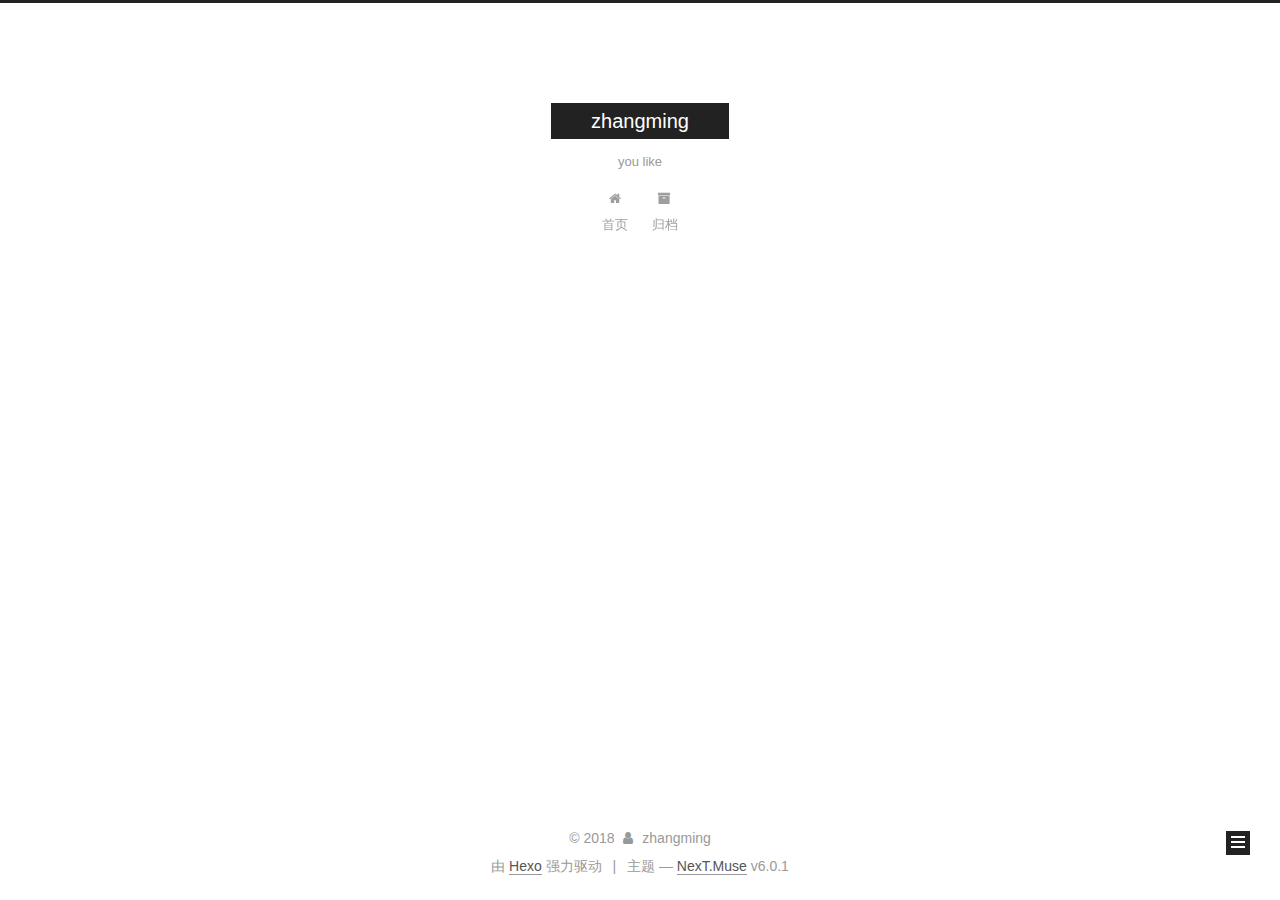
==== archives/index.html @ b5e53d8b "Site updated: 2018-01-23 21:15:04" ====
<!DOCTYPE html>



  


<html class="theme-next muse use-motion" lang="zh-Hans">
<head>
  <meta charset="UTF-8"/>
<meta http-equiv="X-UA-Compatible" content="IE=edge" />
<meta name="viewport" content="width=device-width, initial-scale=1, maximum-scale=1"/>
<meta name="theme-color" content="#222">












<meta http-equiv="Cache-Control" content="no-transform" />
<meta http-equiv="Cache-Control" content="no-siteapp" />






















<link href="/lib/font-awesome/css/font-awesome.min.css?v=4.6.2" rel="stylesheet" type="text/css" />

<link href="/css/main.css?v=6.0.1" rel="stylesheet" type="text/css" />


  <link rel="apple-touch-icon" sizes="180x180" href="/images/apple-touch-icon-next.png?v=6.0.1">


  <link rel="icon" type="image/png" sizes="32x32" href="/images/favicon-32x32-next.png?v=6.0.1">


  <link rel="icon" type="image/png" sizes="16x16" href="/images/favicon-16x16-next.png?v=6.0.1">


  <link rel="mask-icon" href="/images/logo.svg?v=6.0.1" color="#222">









<script type="text/javascript" id="hexo.configurations">
  var NexT = window.NexT || {};
  var CONFIG = {
    root: '/',
    scheme: 'Muse',
    version: '6.0.1',
    sidebar: {"position":"left","display":"post","offset":12,"b2t":false,"scrollpercent":false,"onmobile":false},
    fancybox: false,
    fastclick: false,
    lazyload: false,
    tabs: true,
    motion: {"enable":true,"async":false,"transition":{"post_block":"fadeIn","post_header":"slideDownIn","post_body":"slideDownIn","coll_header":"slideLeftIn","sidebar":"slideUpIn"}},
    algolia: {
      applicationID: '',
      apiKey: '',
      indexName: '',
      hits: {"per_page":10},
      labels: {"input_placeholder":"Search for Posts","hits_empty":"We didn't find any results for the search: ${query}","hits_stats":"${hits} results found in ${time} ms"}
    }
  };
</script>


  




  
  <meta name="keywords" content="Hexo, NexT" />


<meta name="description" content="zhangming&apos;s website powerd by hexo">
<meta property="og:type" content="website">
<meta property="og:title" content="zhangming">
<meta property="og:url" content="http://www.zmhappy.cn/archives/index.html">
<meta property="og:site_name" content="zhangming">
<meta property="og:description" content="zhangming&apos;s website powerd by hexo">
<meta property="og:locale" content="zh-Hans">
<meta name="twitter:card" content="summary">
<meta name="twitter:title" content="zhangming">
<meta name="twitter:description" content="zhangming&apos;s website powerd by hexo">






  <link rel="canonical" href="http://www.zmhappy.cn/archives/"/>


  <title>归档 | zhangming</title>
  









  <noscript>
  <style type="text/css">
    .use-motion .motion-element,
    .use-motion .brand,
    .use-motion .menu-item,
    .sidebar-inner,
    .use-motion .post-block,
    .use-motion .pagination,
    .use-motion .comments,
    .use-motion .post-header,
    .use-motion .post-body,
    .use-motion .collection-title { opacity: initial; }

    .use-motion .logo,
    .use-motion .site-title,
    .use-motion .site-subtitle {
      opacity: initial;
      top: initial;
    }

    .use-motion {
      .logo-line-before i { left: initial; }
      .logo-line-after i { right: initial; }
    }
  </style>
</noscript>

</head>

<body itemscope itemtype="http://schema.org/WebPage" lang="zh-Hans">

  
  
    
  

  <div class="container sidebar-position-left page-archive">
    <div class="headband"></div>

    <header id="header" class="header" itemscope itemtype="http://schema.org/WPHeader">
      <div class="header-inner"> <div class="site-brand-wrapper">
  <div class="site-meta ">
    

    <div class="custom-logo-site-title">
      <a href="/"  class="brand" rel="start">
        <span class="logo-line-before"><i></i></span>
        <span class="site-title">zhangming</span>
        <span class="logo-line-after"><i></i></span>
      </a>
    </div>
      
        <p class="site-subtitle">you like</p>
      
  </div>

  <div class="site-nav-toggle">
    <button>
      <span class="btn-bar"></span>
      <span class="btn-bar"></span>
      <span class="btn-bar"></span>
    </button>
  </div>
</div>

<nav class="site-nav">
  

  
    <ul id="menu" class="menu">
      
        
        <li class="menu-item menu-item-home">
          <a href="/" rel="section">
            <i class="menu-item-icon fa fa-fw fa-home"></i> <br />首页</a>
        </li>
      
        
        <li class="menu-item menu-item-archives">
          <a href="/archives/" rel="section">
            <i class="menu-item-icon fa fa-fw fa-archive"></i> <br />归档</a>
        </li>
      

      
    </ul>
  

  
</nav>


  



 </div>
    </header>

    


    <main id="main" class="main">
      <div class="main-inner">
        <div class="content-wrap">
          <div id="content" class="content">
            

  
  
  
  <div class="post-block archive">
    <div id="posts" class="posts-collapse">
      <span class="archive-move-on"></span>

      
      <span class="archive-page-counter">
        
        
        
          
        
        嗯..! 目前共计 1 篇日志。 继续努力。
      </span>
      

      

        
        
        

        
          
          <div class="collection-title">
            <h1 class="archive-year" id="archive-year-2018">2018</h1>
          </div>
        
        

        

  <article class="post post-type-normal" itemscope itemtype="http://schema.org/Article">
    <header class="post-header">

      <h2 class="post-title">
        
            <a class="post-title-link" href="/2018/01/22/hello-world/" itemprop="url">
              
                <span itemprop="name">Hello World</span>
              
            </a>
        
      </h2>

      <div class="post-meta">
        <time class="post-time" itemprop="dateCreated"
              datetime="2018-01-22T16:07:01+08:00"
              content="2018-01-22" >
          01-22
        </time>
      </div>

    </header>
  </article>



      

    </div>
  </div>
  
  
  

  



          </div>
          

        </div>
        
          
  
  <div class="sidebar-toggle">
    <div class="sidebar-toggle-line-wrap">
      <span class="sidebar-toggle-line sidebar-toggle-line-first"></span>
      <span class="sidebar-toggle-line sidebar-toggle-line-middle"></span>
      <span class="sidebar-toggle-line sidebar-toggle-line-last"></span>
    </div>
  </div>

  <aside id="sidebar" class="sidebar">
    
    <div class="sidebar-inner">

      

      

      <section class="site-overview-wrap sidebar-panel sidebar-panel-active">
        <div class="site-overview">
          <div class="site-author motion-element" itemprop="author" itemscope itemtype="http://schema.org/Person">
            
              <p class="site-author-name" itemprop="name">zhangming</p>
              <p class="site-description motion-element" itemprop="description">zhangming's website powerd by hexo</p>
          </div>

          
            <nav class="site-state motion-element">
              
                <div class="site-state-item site-state-posts">
                
                  <a href="/archives/">
                
                    <span class="site-state-item-count">1</span>
                    <span class="site-state-item-name">日志</span>
                  </a>
                </div>
              

              

              
            </nav>
          

          

          

          
          

          
          

          
            
          
          

        </div>
      </section>

      

      

    </div>
  </aside>


        
      </div>
    </main>

    <footer id="footer" class="footer">
      <div class="footer-inner">
        <div class="copyright">&copy; <span itemprop="copyrightYear">2018</span>
  <span class="with-love">
    <i class="fa fa-user"></i>
  </span>
  <span class="author" itemprop="copyrightHolder">zhangming</span>

  

  
</div>


  <div class="powered-by">由 <a class="theme-link" target="_blank" href="https://hexo.io">Hexo</a> 强力驱动</div>



  <span class="post-meta-divider">|</span>



  <div class="theme-info">主题 &mdash; <a class="theme-link" target="_blank" href="https://github.com/theme-next/hexo-theme-next">NexT.Muse</a> v6.0.1</div>




        







        
      </div>
    </footer>

    
      <div class="back-to-top">
        <i class="fa fa-arrow-up"></i>
        
      </div>
    

    

  </div>

  

<script type="text/javascript">
  if (Object.prototype.toString.call(window.Promise) !== '[object Function]') {
    window.Promise = null;
  }
</script>


























  
  
    <script type="text/javascript" src="/lib/jquery/index.js?v=2.1.3"></script>
  

  
  
    <script type="text/javascript" src="/lib/velocity/velocity.min.js?v=1.2.1"></script>
  

  
  
    <script type="text/javascript" src="/lib/velocity/velocity.ui.min.js?v=1.2.1"></script>
  


  


  <script type="text/javascript" src="/js/src/utils.js?v=6.0.1"></script>

  <script type="text/javascript" src="/js/src/motion.js?v=6.0.1"></script>



  
  

  

  


  <script type="text/javascript" src="/js/src/bootstrap.js?v=6.0.1"></script>



  



	





  





  










  





  

  

  

  


  
  

  

  

  

</body>
</html>
---- css/main.css ----
/* normalize.css v3.0.2 | MIT License | git.io/normalize */
html {
  font-family: sans-serif; /* 1 */
  -ms-text-size-adjust: 100%; /* 2 */
  -webkit-text-size-adjust: 100%; /* 2 */
}
body {
  margin: 0;
}
article,
aside,
details,
figcaption,
figure,
footer,
header,
hgroup,
main,
menu,
nav,
section,
summary {
  display: block;
}
audio,
canvas,
progress,
video {
  display: inline-block; /* 1 */
  vertical-align: baseline; /* 2 */
}
audio:not([controls]) {
  display: none;
  height: 0;
}
[hidden],
template {
  display: none;
}
a {
  background-color: transparent;
}
a:active,
a:hover {
  outline: 0;
}
abbr[title] {
  border-bottom: 1px dotted;
}
b,
strong {
  font-weight: bold;
}
dfn {
  font-style: italic;
}
h1 {
  font-size: 2em;
  margin: 0.67em 0;
}
mark {
  background: #ff0;
  color: #000;
}
small {
  font-size: 80%;
}
sub,
sup {
  font-size: 75%;
  line-height: 0;
  position: relative;
  vertical-align: baseline;
}
sup {
  top: -0.5em;
}
sub {
  bottom: -0.25em;
}
img {
  border: 0;
}
svg:not(:root) {
  overflow: hidden;
}
figure {
  margin: 1em 40px;
}
hr {
  -moz-box-sizing: content-box;
  box-sizing: content-box;
  height: 0;
}
pre {
  overflow: auto;
}
code,
kbd,
pre,
samp {
  font-family: monospace, monospace;
  font-size: 1em;
}
button,
input,
optgroup,
select,
textarea {
  color: inherit; /* 1 */
  font: inherit; /* 2 */
  margin: 0; /* 3 */
}
button {
  overflow: visible;
}
button,
select {
  text-transform: none;
}
button,
html input[type="button"],
input[type="reset"],
input[type="submit"] {
  -webkit-appearance: button; /* 2 */
  cursor: pointer; /* 3 */
}
button[disabled],
html input[disabled] {
  cursor: default;
}
button::-moz-focus-inner,
input::-moz-focus-inner {
  border: 0;
  padding: 0;
}
input {
  line-height: normal;
}
input[type="checkbox"],
input[type="radio"] {
  box-sizing: border-box; /* 1 */
  padding: 0; /* 2 */
}
input[type="number"]::-webkit-inner-spin-button,
input[type="number"]::-webkit-outer-spin-button {
  height: auto;
}
input[type="search"] {
  -webkit-appearance: textfield; /* 1 */
  -moz-box-sizing: content-box;
  -webkit-box-sizing: content-box; /* 2 */
  box-sizing: content-box;
}
input[type="search"]::-webkit-search-cancel-button,
input[type="search"]::-webkit-search-decoration {
  -webkit-appearance: none;
}
fieldset {
  border: 1px solid #c0c0c0;
  margin: 0 2px;
  padding: 0.35em 0.625em 0.75em;
}
legend {
  border: 0; /* 1 */
  padding: 0; /* 2 */
}
textarea {
  overflow: auto;
}
optgroup {
  font-weight: bold;
}
table {
  border-collapse: collapse;
  border-spacing: 0;
}
td,
th {
  padding: 0;
}
::selection {
  background: #262a30;
  color: #fff;
}
body {
  position: relative;
  font-family: 'Lato', "PingFang SC", "Microsoft YaHei", sans-serif;
  font-size: 14px;
  line-height: 2;
  color: #555;
  background: #fff;
}
@media (max-width: 767px) {
  body {
    padding-right: 0 !important;
  }
}
@media (min-width: 768px) and (max-width: 991px) {
  body {
    padding-right: 0 !important;
  }
}
@media (min-width: 1600px) {
  body {
    font-size: 16px;
  }
}
h1,
h2,
h3,
h4,
h5,
h6 {
  margin: 0;
  padding: 0;
  font-weight: bold;
  line-height: 1.5;
  font-family: 'Lato', "PingFang SC", "Microsoft YaHei", sans-serif;
}
h2,
h3,
h4,
h5,
h6 {
  margin: 20px 0 15px;
}
h1 {
  font-size: 22px;
}
@media (max-width: 767px) {
  h1 {
    font-size: 18px;
  }
}
h2 {
  font-size: 20px;
}
@media (max-width: 767px) {
  h2 {
    font-size: 16px;
  }
}
h3 {
  font-size: 18px;
}
@media (max-width: 767px) {
  h3 {
    font-size: 14px;
  }
}
h4 {
  font-size: 16px;
}
@media (max-width: 767px) {
  h4 {
    font-size: 12px;
  }
}
h5 {
  font-size: 14px;
}
@media (max-width: 767px) {
  h5 {
    font-size: 10px;
  }
}
h6 {
  font-size: 12px;
}
@media (max-width: 767px) {
  h6 {
    font-size: 8px;
  }
}
p {
  margin: 0 0 20px 0;
}
a {
  color: #555;
  text-decoration: none;
  outline: none;
  border-bottom: 1px solid #999;
  word-wrap: break-word;
}
a:hover {
  color: #222;
  border-bottom-color: #222;
}
blockquote {
  margin: 0;
  padding: 0;
}
img {
  display: block;
  margin: auto;
  max-width: 100%;
  height: auto;
}
hr {
  margin: 40px 0;
  height: 3px;
  border: none;
  background-color: #ddd;
  background-image: repeating-linear-gradient(-45deg, #fff, #fff 4px, transparent 4px, transparent 8px);
}
blockquote {
  padding: 0 15px;
  color: #666;
  border-left: 4px solid #ddd;
}
blockquote cite::before {
  content: "-";
  padding: 0 5px;
}
dt {
  font-weight: 700;
}
dd {
  margin: 0;
  padding: 0;
}
kbd {
  border: 1px solid #ccc;
  border-radius: 0.2em;
  box-shadow: 0.1em 0.1em 0.2em rgba(0,0,0,0.1);
  background-color: #f9f9f9;
  font-family: inherit;
  background-image: -webkit-linear-gradient(top, #eee, #fff, #eee);
  padding: 0.1em 0.3em;
  white-space: nowrap;
}
.text-left {
  text-align: left;
}
.text-center {
  text-align: center;
}
.text-right {
  text-align: right;
}
.text-justify {
  text-align: justify;
}
.text-nowrap {
  white-space: nowrap;
}
.text-lowercase {
  text-transform: lowercase;
}
.text-uppercase {
  text-transform: uppercase;
}
.text-capitalize {
  text-transform: capitalize;
}
.center-block {
  display: block;
  margin-left: auto;
  margin-right: auto;
}
.clearfix:before,
.clearfix:after {
  content: " ";
  display: table;
}
.clearfix:after {
  clear: both;
}
.pullquote {
  width: 45%;
}
.pullquote.left {
  float: left;
  margin-left: 5px;
  margin-right: 10px;
}
.pullquote.right {
  float: right;
  margin-left: 10px;
  margin-right: 5px;
}
.affix.affix.affix {
  position: fixed;
}
.translation {
  margin-top: -20px;
  font-size: 14px;
  color: #999;
}
.scrollbar-measure {
  width: 100px;
  height: 100px;
  overflow: scroll;
  position: absolute;
  top: -9999px;
}
.use-motion .motion-element {
  opacity: 0;
}
table {
  margin: 20px 0;
  width: 100%;
  border-collapse: collapse;
  border-spacing: 0;
  border: 1px solid #ddd;
  font-size: 14px;
  table-layout: fixed;
  word-wrap: break-all;
}
table>tbody>tr:nth-of-type(odd) {
  background-color: #f9f9f9;
}
table>tbody>tr:hover {
  background-color: #f5f5f5;
}
caption,
th,
td {
  padding: 8px;
  text-align: left;
  vertical-align: middle;
  font-weight: normal;
}
th,
td {
  border-bottom: 3px solid #ddd;
  border-right: 1px solid #eee;
}
th {
  padding-bottom: 10px;
  font-weight: 700;
}
td {
  border-bottom-width: 1px;
}
html,
body {
  height: 100%;
}
.container {
  position: relative;
  min-height: 100%;
}
.header-inner {
  margin: 0 auto;
  padding: 100px 0 70px;
  width: 700px;
}
@media (min-width: 1600px) {
  .container .header-inner {
    width: 900px;
  }
}
.main {
  padding-bottom: 150px;
}
.main-inner {
  margin: 0 auto;
  width: 700px;
}
@media (min-width: 1600px) {
  .container .main-inner {
    width: 900px;
  }
}
.footer {
  position: absolute;
  left: 0;
  bottom: 0;
  width: 100%;
  min-height: 50px;
}
.footer-inner {
  box-sizing: border-box;
  margin: 20px auto;
  width: 700px;
}
@media (min-width: 1600px) {
  .container .footer-inner {
    width: 900px;
  }
}
pre,
.highlight {
  overflow: auto;
  margin: 20px 0;
  padding: 0;
  font-size: 13px;
  color: #4d4d4c;
  background: #f7f7f7;
  line-height: 1.6;
}
pre,
code {
  font-family: consolas, Menlo, "PingFang SC", "Microsoft YaHei", monospace;
}
code {
  padding: 2px 4px;
  word-wrap: break-word;
  color: #555;
  background: #eee;
  border-radius: 3px;
  font-size: 13px;
}
pre {
  padding: 10px;
}
pre code {
  padding: 0;
  color: #4d4d4c;
  background: none;
  text-shadow: none;
}
.highlight {
  border-radius: 1px;
}
.highlight pre {
  border: none;
  margin: 0;
  padding: 10px 0;
}
.highlight table {
  margin: 0;
  width: auto;
  border: none;
}
.highlight td {
  border: none;
  padding: 0;
}
.highlight figcaption {
  font-size: 1em;
  color: #4d4d4c;
  line-height: 1em;
  margin-bottom: 1em;
}
.highlight figcaption:before,
.highlight figcaption:after {
  content: " ";
  display: table;
}
.highlight figcaption:after {
  clear: both;
}
.highlight figcaption a {
  float: right;
  color: #4d4d4c;
}
.highlight figcaption a:hover {
  border-bottom-color: #4d4d4c;
}
.highlight .gutter pre {
  padding-left: 10px;
  padding-right: 10px;
  color: #869194;
  text-align: right;
  background-color: #eff2f3;
}
.highlight .code pre {
  width: 100%;
  padding-left: 10px;
  padding-right: 10px;
  background-color: #f7f7f7;
}
.highlight .line {
  height: 20px;
}
.gutter {
  -webkit-user-select: none;
  -moz-user-select: none;
  -ms-user-select: none;
  user-select: none;
}
.gist table {
  width: auto;
}
.gist table td {
  border: none;
}
pre .deletion {
  background: #fdd;
}
pre .addition {
  background: #dfd;
}
pre .meta {
  color: #8959a8;
}
pre .comment {
  color: #8e908c;
}
pre .variable,
pre .attribute,
pre .tag,
pre .regexp,
pre .ruby .constant,
pre .xml .tag .title,
pre .xml .pi,
pre .xml .doctype,
pre .html .doctype,
pre .css .id,
pre .css .class,
pre .css .pseudo {
  color: #c82829;
}
pre .number,
pre .preprocessor,
pre .built_in,
pre .literal,
pre .params,
pre .constant,
pre .command {
  color: #f5871f;
}
pre .ruby .class .title,
pre .css .rules .attribute,
pre .string,
pre .value,
pre .inheritance,
pre .header,
pre .ruby .symbol,
pre .xml .cdata,
pre .special,
pre .number,
pre .formula {
  color: #718c00;
}
pre .title,
pre .css .hexcolor {
  color: #3e999f;
}
pre .function,
pre .python .decorator,
pre .python .title,
pre .ruby .function .title,
pre .ruby .title .keyword,
pre .perl .sub,
pre .javascript .title,
pre .coffeescript .title {
  color: #4271ae;
}
pre .keyword,
pre .javascript .function {
  color: #8959a8;
}
.full-image.full-image.full-image.full-image {
  border: none;
  max-width: 100%;
  width: auto;
  margin: 20px auto 25px;
}
.blockquote-center,
.page-home .post-type-quote blockquote,
.page-post-detail .post-type-quote blockquote {
  position: relative;
  margin: 40px 0;
  padding: 0;
  border-left: none;
  text-align: center;
}
.blockquote-center::before,
.page-home .post-type-quote blockquote::before,
.page-post-detail .post-type-quote blockquote::before,
.blockquote-center::after,
.page-home .post-type-quote blockquote::after,
.page-post-detail .post-type-quote blockquote::after {
  position: absolute;
  content: ' ';
  display: block;
  width: 100%;
  height: 24px;
  opacity: 0.2;
  background-repeat: no-repeat;
  background-position: 0 -6px;
  background-size: 22px 22px;
}
.blockquote-center::before,
.page-home .post-type-quote blockquote::before,
.page-post-detail .post-type-quote blockquote::before {
  top: -20px;
  background-image: url("../images/quote-l.svg");
  border-top: 1px solid #ccc;
}
.blockquote-center::after,
.page-home .post-type-quote blockquote::after,
.page-post-detail .post-type-quote blockquote::after {
  bottom: -20px;
  background-image: url("../images/quote-r.svg");
  border-bottom: 1px solid #ccc;
  background-position: 100% 8px;
}
.blockquote-center p,
.page-home .post-type-quote blockquote p,
.page-post-detail .post-type-quote blockquote p,
.blockquote-center div,
.page-home .post-type-quote blockquote div,
.page-post-detail .post-type-quote blockquote div {
  text-align: center;
}
.post .post-body .group-picture img {
  box-sizing: border-box;
  padding: 0 3px;
  border: none;
}
.post .group-picture-row {
  overflow: hidden;
  margin-top: 6px;
}
.post .group-picture-row:first-child {
  margin-top: 0;
}
.post .group-picture-column {
  float: left;
}
.page-post-detail .post-body .group-picture-column {
  float: none;
  margin-top: 10px;
  width: auto !important;
}
.page-post-detail .post-body .group-picture-column img {
  margin: 0 auto;
}
.page-archive .group-picture-container {
  overflow: hidden;
}
.page-archive .group-picture-row {
  float: left;
}
.page-archive .group-picture-row:first-child {
  margin-top: 6px;
}
.page-archive .group-picture-column {
  max-width: 150px;
  max-height: 150px;
}
.post-body .note {
  position: relative;
  padding: 15px;
  margin-bottom: 20px;
  border: 1px solid #eee;
  border-left-width: 5px;
  border-radius: 3px;
}
.post-body .note h2,
.post-body .note h3,
.post-body .note h4,
.post-body .note h5,
.post-body .note h6 {
  margin-top: 0;
  margin-bottom: 0;
  border-bottom: initial;
  padding-top: 0 !important;
}
.post-body .note p:first-child,
.post-body .note ul:first-child,
.post-body .note ol:first-child,
.post-body .note table:first-child,
.post-body .note pre:first-child,
.post-body .note blockquote:first-child {
  margin-top: 0;
}
.post-body .note p:last-child,
.post-body .note ul:last-child,
.post-body .note ol:last-child,
.post-body .note table:last-child,
.post-body .note pre:last-child,
.post-body .note blockquote:last-child {
  margin-bottom: 0;
}
.post-body .note.default {
  border-left-color: #777;
}
.post-body .note.default h2,
.post-body .note.default h3,
.post-body .note.default h4,
.post-body .note.default h5,
.post-body .note.default h6 {
  color: #777;
}
.post-body .note.primary {
  border-left-color: #6f42c1;
}
.post-body .note.primary h2,
.post-body .note.primary h3,
.post-body .note.primary h4,
.post-body .note.primary h5,
.post-body .note.primary h6 {
  color: #6f42c1;
}
.post-body .note.info {
  border-left-color: #428bca;
}
.post-body .note.info h2,
.post-body .note.info h3,
.post-body .note.info h4,
.post-body .note.info h5,
.post-body .note.info h6 {
  color: #428bca;
}
.post-body .note.success {
  border-left-color: #5cb85c;
}
.post-body .note.success h2,
.post-body .note.success h3,
.post-body .note.success h4,
.post-body .note.success h5,
.post-body .note.success h6 {
  color: #5cb85c;
}
.post-body .note.warning {
  border-left-color: #f0ad4e;
}
.post-body .note.warning h2,
.post-body .note.warning h3,
.post-body .note.warning h4,
.post-body .note.warning h5,
.post-body .note.warning h6 {
  color: #f0ad4e;
}
.post-body .note.danger {
  border-left-color: #d9534f;
}
.post-body .note.danger h2,
.post-body .note.danger h3,
.post-body .note.danger h4,
.post-body .note.danger h5,
.post-body .note.danger h6 {
  color: #d9534f;
}
.post-body .label {
  display: inline;
  padding: 0 2px;
  white-space: nowrap;
}
.post-body .label.default {
  background-color: #f0f0f0;
}
.post-body .label.primary {
  background-color: #efe6f7;
}
.post-body .label.info {
  background-color: #e5f2f8;
}
.post-body .label.success {
  background-color: #e7f4e9;
}
.post-body .label.warning {
  background-color: #fcf6e1;
}
.post-body .label.danger {
  background-color: #fae8eb;
}
.post-body .tabs {
  position: relative;
  display: block;
  margin-bottom: 20px;
  padding-top: 10px;
}
.post-body .tabs ul.nav-tabs {
  margin: 0;
  padding: 0;
  display: flex;
  margin-bottom: -1px;
}
@media (max-width: 413px) {
  .post-body .tabs ul.nav-tabs {
    display: block;
    margin-bottom: 5px;
  }
}
.post-body .tabs ul.nav-tabs li.tab {
  list-style-type: none !important;
  margin: 0 0.25em 0 0;
  border-top: 3px solid transparent;
  border-left: 1px solid transparent;
  border-right: 1px solid transparent;
}
@media (max-width: 413px) {
  .post-body .tabs ul.nav-tabs li.tab {
    margin: initial;
    border-top: 1px solid transparent;
    border-left: 3px solid transparent;
    border-right: 1px solid transparent;
    border-bottom: 1px solid transparent;
  }
}
.post-body .tabs ul.nav-tabs li.tab a {
  outline: 0;
  border-bottom: initial;
  display: block;
  line-height: 1.8em;
  padding: 0.25em 0.75em;
  transition-duration: 0.2s;
  transition-timing-function: ease-out;
  transition-delay: 0s;
}
.post-body .tabs ul.nav-tabs li.tab a i {
  width: 1.285714285714286em;
}
.post-body .tabs ul.nav-tabs li.tab.active {
  border-top: 3px solid #fc6423;
  border-left: 1px solid #ddd;
  border-right: 1px solid #ddd;
  background-color: #fff;
}
@media (max-width: 413px) {
  .post-body .tabs ul.nav-tabs li.tab.active {
    border-top: 1px solid #ddd;
    border-left: 3px solid #fc6423;
    border-right: 1px solid #ddd;
    border-bottom: 1px solid #ddd;
  }
}
.post-body .tabs ul.nav-tabs li.tab.active a {
  cursor: default;
  color: #555;
}
.post-body .tabs .tab-content {
  background-color: #fff;
}
.post-body .tabs .tab-content .tab-pane {
  border: 1px solid #ddd;
  padding: 20px 20px 0 20px;
}
.post-body .tabs .tab-content .tab-pane:not(.active) {
  display: none !important;
}
.post-body .tabs .tab-content .tab-pane.active {
  display: block !important;
}
.btn {
  display: inline-block;
  padding: 0 20px;
  font-size: 14px;
  color: #fff;
  background: #222;
  border: 2px solid #222;
  text-decoration: none;
  border-radius: 0;
  transition-property: background-color;
  transition-duration: 0.2s;
  transition-timing-function: ease-in-out;
  transition-delay: 0s;
  line-height: 2;
}
.btn:hover {
  border-color: #222;
  color: #222;
  background: #fff;
}
.btn +.btn {
  margin: 0 0 8px 8px;
}
.btn .fa-fw {
  width: 1.285714285714286em;
  text-align: left;
}
.btn-bar {
  display: block;
  width: 22px;
  height: 2px;
  background: #555;
  border-radius: 1px;
}
.btn-bar+.btn-bar {
  margin-top: 4px;
}
.pagination {
  margin: 120px 0 40px;
  text-align: center;
  border-top: 1px solid #eee;
}
.page-number-basic,
.pagination .prev,
.pagination .next,
.pagination .page-number,
.pagination .space {
  display: inline-block;
  position: relative;
  top: -1px;
  margin: 0 10px;
  padding: 0 11px;
}
@media (max-width: 767px) {
  .page-number-basic,
  .pagination .prev,
  .pagination .next,
  .pagination .page-number,
  .pagination .space {
    margin: 0 5px;
  }
}
.pagination .prev,
.pagination .next,
.pagination .page-number {
  border-bottom: 0;
  border-top: 1px solid #eee;
  transition-property: border-color;
  transition-duration: 0.2s;
  transition-timing-function: ease-in-out;
  transition-delay: 0s;
}
.pagination .prev:hover,
.pagination .next:hover,
.pagination .page-number:hover {
  border-top-color: #222;
}
.pagination .space {
  padding: 0;
  margin: 0;
}
.pagination .prev {
  margin-left: 0;
}
.pagination .next {
  margin-right: 0;
}
.pagination .page-number.current {
  color: #fff;
  background: #ccc;
  border-top-color: #ccc;
}
@media (max-width: 767px) {
  .pagination {
    border-top: none;
  }
  .pagination .prev,
  .pagination .next,
  .pagination .page-number {
    margin-bottom: 10px;
    border-top: 0;
    border-bottom: 1px solid #eee;
    padding: 0 10px;
  }
  .pagination .prev:hover,
  .pagination .next:hover,
  .pagination .page-number:hover {
    border-bottom-color: #222;
  }
}
.comments {
  margin: 60px 20px 0;
}
.tag-cloud {
  text-align: center;
}
.tag-cloud a {
  display: inline-block;
  margin: 10px;
}
.back-to-top {
  box-sizing: border-box;
  position: fixed;
  bottom: -100px;
  right: 30px;
  z-index: 1050;
  padding: 0 6px;
  width: 24px;
  background: #222;
  font-size: 12px;
  opacity: 1;
  color: #fff;
  cursor: pointer;
  text-align: center;
  -webkit-transform: translateZ(0);
  transition-property: bottom;
  transition-duration: 0.2s;
  transition-timing-function: ease-in-out;
  transition-delay: 0s;
}
@media (min-width: 768px) and (max-width: 991px) {
  .back-to-top {
    display: none !important;
  }
}
@media (max-width: 767px) {
  .back-to-top {
    display: none !important;
  }
}
.back-to-top.back-to-top-on {
  bottom: 19px;
}
.header {
  background: transparent;
}
.header-inner {
  position: relative;
}
.headband {
  height: 3px;
  background: #222;
}
.site-meta {
  margin: 0;
  text-align: center;
}
@media (max-width: 767px) {
  .site-meta {
    text-align: center;
  }
}
.brand {
  position: relative;
  display: inline-block;
  padding: 0 40px;
  color: #fff;
  background: #222;
  border-bottom: none;
}
.brand:hover {
  color: #fff;
}
.logo {
  display: inline-block;
  margin-right: 5px;
  line-height: 36px;
  vertical-align: top;
}
.site-title {
  display: inline-block;
  vertical-align: top;
  line-height: 36px;
  font-size: 20px;
  font-weight: normal;
  font-family: 'Lato', "PingFang SC", "Microsoft YaHei", sans-serif;
}
.site-subtitle {
  margin-top: 10px;
  font-size: 13px;
  color: #999;
}
.use-motion .brand {
  opacity: 0;
}
.use-motion .logo,
.use-motion .site-title,
.use-motion .site-subtitle {
  opacity: 0;
  position: relative;
  top: -10px;
}
.site-nav-toggle {
  display: none;
  position: absolute;
  top: 10px;
  left: 10px;
}
@media (max-width: 767px) {
  .site-nav-toggle {
    display: block;
  }
}
.site-nav-toggle button {
  margin-top: 2px;
  padding: 9px 10px;
  background: transparent;
  border: none;
}
@media (max-width: 767px) {
  .site-nav {
    display: none;
    margin: 0 -10px;
    padding: 0 10px;
    clear: both;
    border-top: 1px solid #ddd;
  }
}
@media (min-width: 768px) and (max-width: 991px) {
  .site-nav {
    display: block !important;
  }
}
@media (min-width: 992px) {
  .site-nav {
    display: block !important;
  }
}
.menu {
  margin-top: 20px;
  padding-left: 0;
  text-align: center;
}
.menu .menu-item {
  display: inline-block;
  margin: 0 10px;
  list-style: none;
}
@media screen and (max-width: 767px) {
  .menu .menu-item {
    margin-top: 10px;
  }
}
.menu .menu-item a {
  display: block;
  font-size: 13px;
  line-height: inherit;
  border-bottom: 1px solid transparent;
  transition-property: border-color;
  transition-duration: 0.2s;
  transition-timing-function: ease-in-out;
  transition-delay: 0s;
}
.menu .menu-item a:hover {
  border-bottom-color: #222;
}
.menu .menu-item .fa {
  margin-right: 5px;
}
.use-motion .menu-item {
  opacity: 0;
}
.post-body {
  font-family: 'Lato', "PingFang SC", "Microsoft YaHei", sans-serif;
}
@media (max-width: 767px) {
  .post-body {
    word-break: break-word;
  }
}
.post-body .fancybox img {
  display: block !important;
  margin: 0 auto;
  cursor: pointer;
  cursor: zoom-in;
  cursor: -webkit-zoom-in;
}
.post-body .image-caption,
.post-body .figure .caption {
  margin: -20px auto 15px;
  text-align: center;
  font-size: 14px;
  color: #999;
  font-weight: bold;
  line-height: 1;
}
.post-sticky-flag {
  display: inline-block;
  font-size: 16px;
  -ms-transform: rotate(30deg);
  -webkit-transform: rotate(30deg);
  -moz-transform: rotate(30deg);
  -ms-transform: rotate(30deg);
  -o-transform: rotate(30deg);
  transform: rotate(30deg);
}
.use-motion .post-block,
.use-motion .pagination,
.use-motion .comments {
  opacity: 0;
}
.use-motion .post-header {
  opacity: 0;
}
.use-motion .post-body {
  opacity: 0;
}
.use-motion .collection-title {
  opacity: 0;
}
.posts-expand {
  padding-top: 40px;
}
@media (max-width: 767px) {
  .posts-expand {
    margin: 0 20px;
  }
  .post-body pre .gutter pre {
    padding-right: 10px;
  }
  .post-body .highlight {
    margin-left: 0px;
    margin-right: 0px;
    padding: 0;
  }
  .post-body .highlight .gutter pre {
    padding-right: 10px;
  }
}
@media (min-width: 992px) {
  .posts-expand .post-body {
    text-align: justify;
  }
}
.posts-expand .post-body h2,
.posts-expand .post-body h3,
.posts-expand .post-body h4,
.posts-expand .post-body h5,
.posts-expand .post-body h6 {
  padding-top: 10px;
}
.posts-expand .post-body h2 .header-anchor,
.posts-expand .post-body h3 .header-anchor,
.posts-expand .post-body h4 .header-anchor,
.posts-expand .post-body h5 .header-anchor,
.posts-expand .post-body h6 .header-anchor {
  float: right;
  margin-left: 10px;
  color: #ccc;
  border-bottom-style: none;
  visibility: hidden;
}
.posts-expand .post-body h2 .header-anchor:hover,
.posts-expand .post-body h3 .header-anchor:hover,
.posts-expand .post-body h4 .header-anchor:hover,
.posts-expand .post-body h5 .header-anchor:hover,
.posts-expand .post-body h6 .header-anchor:hover {
  color: inherit;
}
.posts-expand .post-body h2:hover .header-anchor,
.posts-expand .post-body h3:hover .header-anchor,
.posts-expand .post-body h4:hover .header-anchor,
.posts-expand .post-body h5:hover .header-anchor,
.posts-expand .post-body h6:hover .header-anchor {
  visibility: visible;
}
.posts-expand .post-body ul li {
  list-style: circle;
}
.posts-expand .post-body img {
  box-sizing: border-box;
  margin: auto;
  padding: 3px;
  border: 1px solid #ddd;
}
.posts-expand .post-body .fancybox img {
  margin: 0 auto 25px;
}
@media (max-width: 767px) {
  .posts-collapse {
    margin: 0 20px;
  }
  .posts-collapse .post-title,
  .posts-collapse .post-meta {
    display: block;
    width: auto;
    text-align: left;
  }
}
.posts-collapse {
  position: relative;
  z-index: 1010;
  margin-left: 55px;
}
.posts-collapse::after {
  content: " ";
  position: absolute;
  top: 20px;
  left: 0;
  margin-left: -2px;
  width: 4px;
  height: 100%;
  background: #f5f5f5;
  z-index: -1;
}
@media (max-width: 767px) {
  .posts-collapse {
    margin: 0 20px;
  }
}
.posts-collapse .collection-title {
  position: relative;
  margin: 60px 0;
}
.posts-collapse .collection-title h1,
.posts-collapse .collection-title h2 {
  margin-left: 20px;
}
.posts-collapse .collection-title small {
  color: #bbb;
  margin-left: 5px;
}
.posts-collapse .collection-title::before {
  content: " ";
  position: absolute;
  left: 0;
  top: 50%;
  margin-left: -4px;
  margin-top: -4px;
  width: 8px;
  height: 8px;
  background: #bbb;
  border-radius: 50%;
}
.posts-collapse .post {
  margin: 30px 0;
}
.posts-collapse .post-header {
  position: relative;
  transition-duration: 0.2s;
  transition-timing-function: ease-in-out;
  transition-delay: 0s;
  transition-property: border;
  border-bottom: 1px dashed #ccc;
}
.posts-collapse .post-header::before {
  content: " ";
  position: absolute;
  left: 0;
  top: 12px;
  width: 6px;
  height: 6px;
  margin-left: -4px;
  background: #bbb;
  border-radius: 50%;
  border: 1px solid #fff;
  transition-duration: 0.2s;
  transition-timing-function: ease-in-out;
  transition-delay: 0s;
  transition-property: background;
}
.posts-collapse .post-header:hover {
  border-bottom-color: #666;
}
.posts-collapse .post-header:hover::before {
  background: #222;
}
.posts-collapse .post-meta {
  position: absolute;
  font-size: 12px;
  left: 20px;
  top: 5px;
}
.posts-collapse .post-comments-count {
  display: none;
}
.posts-collapse .post-title {
  margin-left: 60px;
  font-size: 16px;
  font-weight: normal;
  line-height: inherit;
}
.posts-collapse .post-title::after {
  margin-left: 3px;
  opacity: 0.6;
}
.posts-collapse .post-title a {
  color: #666;
  border-bottom: none;
}
.page-home .post-type-quote .post-header,
.page-post-detail .post-type-quote .post-header,
.page-home .post-type-quote .post-tags,
.page-post-detail .post-type-quote .post-tags {
  display: none;
}
.posts-expand .post-title {
  text-align: center;
  word-break: break-word;
  font-weight: 400;
}
.posts-expand .post-title-link {
  display: inline-block;
  position: relative;
  color: #555;
  border-bottom: none;
  line-height: 1.2;
  vertical-align: top;
}
.posts-expand .post-title-link::before {
  content: "";
  position: absolute;
  width: 100%;
  height: 2px;
  bottom: 0;
  left: 0;
  background-color: #000;
  visibility: hidden;
  -webkit-transform: scaleX(0);
  -moz-transform: scaleX(0);
  -ms-transform: scaleX(0);
  -o-transform: scaleX(0);
  transform: scaleX(0);
  transition-duration: 0.2s;
  transition-timing-function: ease-in-out;
  transition-delay: 0s;
}
.posts-expand .post-title-link:hover::before {
  visibility: visible;
  -webkit-transform: scaleX(1);
  -moz-transform: scaleX(1);
  -ms-transform: scaleX(1);
  -o-transform: scaleX(1);
  transform: scaleX(1);
}
.posts-expand .post-title-link .fa {
  font-size: 16px;
}
.posts-expand .post-meta {
  margin: 3px 0 60px 0;
  color: #999;
  font-family: 'Lato', "PingFang SC", "Microsoft YaHei", sans-serif;
  font-size: 12px;
  text-align: center;
}
.posts-expand .post-meta .post-category-list {
  display: inline-block;
  margin: 0;
  padding: 3px;
}
.posts-expand .post-meta .post-category-list-link {
  color: #999;
}
.posts-expand .post-meta .post-description {
  font-size: 14px;
  margin-top: 2px;
}
.post-meta-divider {
  margin: 0 0.5em;
}
.post-meta-item-icon {
  margin-right: 3px;
}
@media (min-width: 768px) and (max-width: 991px) {
  .post-meta-item-icon {
    display: inline-block;
  }
}
@media (max-width: 767px) {
  .post-meta-item-icon {
    display: inline-block;
  }
}
@media (min-width: 768px) and (max-width: 991px) {
  .post-meta-item-text {
    display: none;
  }
}
@media (max-width: 767px) {
  .post-meta-item-text {
    display: none;
  }
}
@media (max-width: 767px) {
  .posts-expand .post-comments-count {
    display: none;
  }
}
.post-button {
  margin-top: 40px;
}
.posts-expand .post-tags {
  margin-top: 40px;
  text-align: center;
}
.posts-expand .post-tags a {
  display: inline-block;
  margin-right: 10px;
  font-size: 13px;
}
.post-nav {
  display: table;
  margin-top: 15px;
  width: 100%;
  border-top: 1px solid #eee;
}
.post-nav-divider {
  display: table-cell;
  width: 10%;
}
.post-nav-item {
  display: table-cell;
  padding: 10px 0 0 0;
  width: 45%;
  vertical-align: top;
}
.post-nav-item a {
  position: relative;
  display: block;
  line-height: 25px;
  font-size: 14px;
  color: #555;
  border-bottom: none;
}
.post-nav-item a:hover {
  color: #222;
  border-bottom: none;
}
.post-nav-item a:active {
  top: 2px;
}
.post-nav-item .fa {
  position: absolute;
  top: 8px;
  left: 0;
  font-size: 12px;
}
.post-nav-next a {
  padding-left: 15px;
}
.post-nav-prev {
  text-align: right;
}
.post-nav-prev a {
  padding-right: 15px;
}
.post-nav-prev .fa {
  right: 0;
  left: auto;
}
.posts-expand .post-eof {
  display: block;
  margin: 80px auto 60px;
  width: 8%;
  height: 1px;
  background: #ccc;
  text-align: center;
}
.post:last-child .post-eof.post-eof.post-eof {
  display: none;
}
.post-gallery {
  display: table;
  table-layout: fixed;
  width: 100%;
  border-collapse: separate;
}
.post-gallery-row {
  display: table-row;
}
.post-gallery .post-gallery-img {
  display: table-cell;
  text-align: center;
  vertical-align: middle;
  border: none;
}
.post-gallery .post-gallery-img img {
  max-width: 100%;
  max-height: 100%;
  border: none;
}
.fancybox-close,
.fancybox-close:hover {
  border: none;
}
.rtl.post-body p,
.rtl.post-body a,
.rtl.post-body h1,
.rtl.post-body h2,
.rtl.post-body h3,
.rtl.post-body h4,
.rtl.post-body h5,
.rtl.post-body h6,
.rtl.post-body li,
.rtl.post-body ul,
.rtl.post-body ol {
  direction: rtl;
  font-family: UKIJ Ekran;
}
.rtl.post-title {
  font-family: UKIJ Ekran;
}
.sidebar {
  position: fixed;
  right: 0;
  top: 0;
  bottom: 0;
  width: 0;
  z-index: 1040;
  box-shadow: inset 0 2px 6px #000;
  background: #222;
  -webkit-transform: translateZ(0);
}
.sidebar a {
  color: #999;
  border-bottom-color: #555;
}
.sidebar a:hover {
  color: #eee;
}
@media (min-width: 768px) and (max-width: 991px) {
  .sidebar {
    display: none !important;
  }
}
@media (max-width: 767px) {
  .sidebar {
    display: none !important;
  }
}
.sidebar-inner {
  position: relative;
  padding: 20px 10px;
  color: #999;
  text-align: center;
}
.site-overview-wrap {
  overflow: hidden;
}
.site-overview {
  overflow-y: auto;
  overflow-x: hidden;
}
.sidebar-toggle {
  position: fixed;
  right: 30px;
  bottom: 45px;
  width: 14px;
  height: 14px;
  padding: 5px;
  background: #222;
  line-height: 0;
  z-index: 1050;
  cursor: pointer;
  -webkit-transform: translateZ(0);
}
@media (min-width: 768px) and (max-width: 991px) {
  .sidebar-toggle {
    display: none !important;
  }
}
@media (max-width: 767px) {
  .sidebar-toggle {
    display: none !important;
  }
}
.sidebar-toggle-line {
  position: relative;
  display: inline-block;
  vertical-align: top;
  height: 2px;
  width: 100%;
  background: #fff;
  margin-top: 3px;
}
.sidebar-toggle-line:first-child {
  margin-top: 0;
}
.site-author-image {
  display: block;
  margin: 0 auto;
  padding: 2px;
  max-width: 96px;
  height: auto;
  border: 2px solid #333;
}
.site-author-name {
  margin: 5px 0 0;
  text-align: center;
  color: #f5f5f5;
  font-weight: normal;
}
.site-description {
  margin-top: 5px;
  text-align: center;
  font-size: 14px;
  color: #999;
}
.site-state {
  overflow: hidden;
  line-height: 1.4;
  white-space: nowrap;
  text-align: center;
}
.site-state-item {
  display: inline-block;
  padding: 0 15px;
  border-left: 1px solid #333;
}
.site-state-item:first-child {
  border-left: none;
}
.site-state-item a {
  border-bottom: none;
}
.site-state-item-count {
  display: block;
  text-align: center;
  color: inherit;
  font-weight: 600;
  font-size: 18px;
}
.site-state-item-name {
  font-size: 13px;
  color: inherit;
}
.feed-link {
  margin-top: 20px;
}
.feed-link a {
  display: inline-block;
  padding: 0 15px;
  color: #fc6423;
  border: 1px solid #fc6423;
  border-radius: 4px;
}
.feed-link a i {
  color: #fc6423;
  font-size: 14px;
}
.feed-link a:hover {
  color: #fff;
  background: #fc6423;
}
.feed-link a:hover i {
  color: #fff;
}
.links-of-author {
  margin-top: 20px;
}
.links-of-author a {
  display: inline-block;
  vertical-align: middle;
  margin-right: 10px;
  margin-bottom: 10px;
  border-bottom-color: #555;
  font-size: 13px;
}
.links-of-author a:before {
  display: inline-block;
  vertical-align: middle;
  margin-right: 3px;
  content: " ";
  width: 4px;
  height: 4px;
  border-radius: 50%;
  background: #ecebff;
}
.links-of-blogroll {
  font-size: 13px;
}
.links-of-blogroll-title {
  margin-top: 20px;
  font-size: 14px;
  font-weight: 600;
}
.links-of-blogroll-list {
  margin: 0;
  padding: 0;
  list-style: none;
}
.links-of-blogroll-item {
  padding: 2px 10px;
}
.links-of-blogroll-item a {
  max-width: 280px;
  box-sizing: border-box;
  display: inline-block;
  overflow: hidden;
  white-space: nowrap;
  text-overflow: ellipsis;
}
.sidebar-nav {
  margin: 0 0 20px;
  padding-left: 0;
}
.sidebar-nav li {
  display: inline-block;
  cursor: pointer;
  border-bottom: 1px solid transparent;
  font-size: 14px;
  color: #555;
}
.sidebar-nav li:hover {
  color: #f5f5f5;
}
.page-post-detail .sidebar-nav-toc {
  padding: 0 5px;
}
.page-post-detail .sidebar-nav-overview {
  margin-left: 10px;
}
.sidebar-nav .sidebar-nav-active {
  color: #87daff;
  border-bottom-color: #87daff;
}
.sidebar-nav .sidebar-nav-active:hover {
  color: #87daff;
}
.sidebar-panel {
  display: none;
}
.sidebar-panel-active {
  display: block;
}
.post-toc-empty {
  font-size: 14px;
  color: #666;
}
.post-toc-wrap {
  overflow: hidden;
}
.post-toc {
  overflow: auto;
}
.post-toc ol {
  margin: 0;
  padding: 0 2px 5px 10px;
  text-align: left;
  list-style: none;
  font-size: 14px;
}
.post-toc ol > ol {
  padding-left: 0;
}
.post-toc ol a {
  transition-duration: 0.2s;
  transition-timing-function: ease-in-out;
  transition-delay: 0s;
  transition-property: all;
  color: #999;
  border-bottom-color: #555;
}
.post-toc ol a:hover {
  color: #ccc;
  border-bottom-color: #ccc;
}
.post-toc .nav-item {
  overflow: hidden;
  text-overflow: ellipsis;
  text-align: justify;
  white-space: nowrap;
  line-height: 1.8;
}
.post-toc .nav .nav-child {
  display: none;
}
.post-toc .nav .active > .nav-child {
  display: block;
}
.post-toc .nav .active-current > .nav-child {
  display: block;
}
.post-toc .nav .active-current > .nav-child > .nav-item {
  display: block;
}
.post-toc .nav .active > a {
  color: #87daff;
  border-bottom-color: #87daff;
}
.post-toc .nav .active-current > a {
  color: #87daff;
}
.post-toc .nav .active-current > a:hover {
  color: #87daff;
}
.footer {
  font-size: 14px;
  color: #999;
}
.footer img {
  border: none;
}
.footer-inner {
  text-align: center;
}
.with-love {
  display: inline-block;
  margin: 0 5px;
}
.powered-by,
.theme-info {
  display: inline-block;
}
.cc-license {
  margin-top: 10px;
  text-align: center;
}
.cc-license .cc-opacity {
  opacity: 0.7;
  border-bottom: none;
}
.cc-license .cc-opacity:hover {
  opacity: 0.9;
}
.cc-license img {
  display: inline-block;
}
.post-spread {
  margin-top: 20px;
  text-align: center;
}
.jiathis_style {
  display: inline-block;
}
.jiathis_style a {
  border: none;
}
.fa {
  font-family: FontAwesome !important;
}
.post-spread {
  margin-top: 20px;
  text-align: center;
}
.bdshare-slide-button-box a {
  border: none;
}
.bdsharebuttonbox {
  display: inline-block;
}
.bdsharebuttonbox a {
  border: none;
}
.local-search-pop-overlay {
  position: fixed;
  width: 100%;
  height: 100%;
  top: 0;
  left: 0;
  z-index: 2080;
  background-color: rgba(0,0,0,0.3);
}
.local-search-popup {
  display: none;
  position: fixed;
  top: 10%;
  left: 50%;
  margin-left: -350px;
  width: 700px;
  height: 80%;
  padding: 0;
  background: #fff;
  color: #333;
  z-index: 9999;
  border-radius: 5px;
}
@media (max-width: 767px) {
  .local-search-popup {
    padding: 0;
    top: 0;
    left: 0;
    margin: 0;
    width: 100%;
    height: 100%;
    border-radius: 0;
  }
}
.local-search-popup ul.search-result-list {
  padding: 0;
  margin: 0 5px;
}
.local-search-popup p.search-result {
  border-bottom: 1px dashed #ccc;
  padding: 5px 0;
}
.local-search-popup a.search-result-title {
  font-weight: bold;
  font-size: 16px;
}
.local-search-popup .search-keyword {
  border-bottom: 1px dashed #f00;
  font-weight: bold;
  color: #f00;
}
.local-search-popup .local-search-header {
  padding: 5px;
  height: 36px;
  background: #f5f5f5;
  border-top-left-radius: 5px;
  border-top-right-radius: 5px;
}
.local-search-popup #local-search-result {
  overflow: auto;
  position: relative;
  padding: 5px 25px;
  height: calc(100% - 55px);
}
.local-search-popup .local-search-input-wrapper {
  display: inline-block;
  width: calc(100% - 90px);
  height: 36px;
  line-height: 36px;
  padding: 0 5px;
}
.local-search-popup .local-search-input-wrapper input {
  padding: 8px 0;
  height: 20px;
  display: block;
  width: 100%;
  outline: none;
  border: none;
  background: transparent;
  vertical-align: middle;
}
.local-search-popup .search-icon,
.local-search-popup .popup-btn-close {
  display: inline-block;
  font-size: 18px;
  color: #999;
  height: 36px;
  width: 18px;
  padding-left: 10px;
  padding-right: 10px;
}
.local-search-popup .search-icon {
  float: left;
}
.local-search-popup .popup-btn-close {
  border-left: 1px solid #eee;
  float: right;
  cursor: pointer;
}
.local-search-popup #no-result {
  position: absolute;
  left: 50%;
  top: 50%;
  -webkit-transform: translate(-50%, -50%);
  -webkit-transform: translate(-50%, -50%);
  -moz-transform: translate(-50%, -50%);
  -ms-transform: translate(-50%, -50%);
  -o-transform: translate(-50%, -50%);
  transform: translate(-50%, -50%);
  color: #ccc;
}
.site-uv,
.site-pv,
.page-pv {
  display: inline-block;
}
.site-uv .busuanzi-value,
.site-pv .busuanzi-value,
.page-pv .busuanzi-value {
  margin: 0 5px;
}
.site-uv {
  margin-right: 10px;
}
.site-uv::after {
  content: "|";
  padding-left: 10px;
}
.page-archive .archive-page-counter {
  position: relative;
  top: 3px;
  left: 20px;
}
@media (max-width: 767px) {
  .page-archive .archive-page-counter {
    top: 5px;
  }
}
.page-archive .posts-collapse .archive-move-on {
  position: absolute;
  top: 11px;
  left: 0;
  margin-left: -6px;
  width: 10px;
  height: 10px;
  opacity: 0.5;
  background: #555;
  border: 1px solid #fff;
  border-radius: 50%;
}
.category-all-page .category-all-title {
  text-align: center;
}
.category-all-page .category-all {
  margin-top: 20px;
}
.category-all-page .category-list {
  margin: 0;
  padding: 0;
  list-style: none;
}
.category-all-page .category-list-item {
  margin: 5px 10px;
}
.category-all-page .category-list-count {
  color: #bbb;
}
.category-all-page .category-list-count:before {
  display: inline;
  content: " (";
}
.category-all-page .category-list-count:after {
  display: inline;
  content: ") ";
}
.category-all-page .category-list-child {
  padding-left: 10px;
}
#schedule ul#event-list {
  padding-left: 30px;
}
#schedule ul#event-list hr {
  margin: 20px 0 45px 0 !important;
  background: #222;
}
#schedule ul#event-list hr:after {
  display: inline-block;
  content: 'NOW';
  background: #222;
  color: #fff;
  font-weight: bold;
  text-align: right;
  padding: 0 5px;
}
#schedule ul#event-list li.event {
  margin: 20px 0px;
  background: #f9f9f9;
  padding-left: 10px;
  min-height: 40px;
}
#schedule ul#event-list li.event h2.event-summary {
  margin: 0;
  padding-bottom: 3px;
}
#schedule ul#event-list li.event h2.event-summary:before {
  display: inline-block;
  font-family: FontAwesome;
  font-size: 8px;
  content: '\f111';
  vertical-align: middle;
  margin-right: 25px;
  color: #bbb;
}
#schedule ul#event-list li.event span.event-relative-time {
  display: inline-block;
  font-size: 12px;
  font-weight: 400;
  padding-left: 12px;
  color: #bbb;
}
#schedule ul#event-list li.event span.event-details {
  display: block;
  color: #bbb;
  margin-left: 56px;
  padding-top: 3px;
  padding-bottom: 6px;
  text-indent: -24px;
  line-height: 18px;
}
#schedule ul#event-list li.event span.event-details:before {
  text-indent: 0;
  display: inline-block;
  width: 14px;
  font-family: FontAwesome;
  text-align: center;
  margin-right: 9px;
  color: #bbb;
}
#schedule ul#event-list li.event span.event-details.event-location:before {
  content: '\f041';
}
#schedule ul#event-list li.event span.event-details.event-duration:before {
  content: '\f017';
}
#schedule ul#event-list li.event-past {
  background: #fcfcfc;
}
#schedule ul#event-list li.event-past > * {
  opacity: 0.6;
}
#schedule ul#event-list li.event-past h2.event-summary {
  color: #bbb;
}
#schedule ul#event-list li.event-past h2.event-summary:before {
  color: #dfdfdf;
}
#schedule ul#event-list li.event-now {
  background: #222;
  color: #fff;
  padding: 15px 0 15px 10px;
}
#schedule ul#event-list li.event-now h2.event-summary:before {
  -webkit-transform: scale(1.2);
  -moz-transform: scale(1.2);
  -ms-transform: scale(1.2);
  -o-transform: scale(1.2);
  transform: scale(1.2);
  color: #fff;
  animation: dot-flash 1s alternate infinite ease-in-out;
}
#schedule ul#event-list li.event-now * {
  color: #fff !important;
}
@-moz-keyframes dot-flash {
  from {
    opacity: 1;
    -webkit-transform: scale(1.1);
    -moz-transform: scale(1.1);
    -ms-transform: scale(1.1);
    -o-transform: scale(1.1);
    transform: scale(1.1);
  }
  to {
    opacity: 0;
    -webkit-transform: scale(1);
    -moz-transform: scale(1);
    -ms-transform: scale(1);
    -o-transform: scale(1);
    transform: scale(1);
  }
}
@-webkit-keyframes dot-flash {
  from {
    opacity: 1;
    -webkit-transform: scale(1.1);
    -moz-transform: scale(1.1);
    -ms-transform: scale(1.1);
    -o-transform: scale(1.1);
    transform: scale(1.1);
  }
  to {
    opacity: 0;
    -webkit-transform: scale(1);
    -moz-transform: scale(1);
    -ms-transform: scale(1);
    -o-transform: scale(1);
    transform: scale(1);
  }
}
@-o-keyframes dot-flash {
  from {
    opacity: 1;
    -webkit-transform: scale(1.1);
    -moz-transform: scale(1.1);
    -ms-transform: scale(1.1);
    -o-transform: scale(1.1);
    transform: scale(1.1);
  }
  to {
    opacity: 0;
    -webkit-transform: scale(1);
    -moz-transform: scale(1);
    -ms-transform: scale(1);
    -o-transform: scale(1);
    transform: scale(1);
  }
}
@keyframes dot-flash {
  from {
    opacity: 1;
    -webkit-transform: scale(1.1);
    -moz-transform: scale(1.1);
    -ms-transform: scale(1.1);
    -o-transform: scale(1.1);
    transform: scale(1.1);
  }
  to {
    opacity: 0;
    -webkit-transform: scale(1);
    -moz-transform: scale(1);
    -ms-transform: scale(1);
    -o-transform: scale(1);
    transform: scale(1);
  }
}
.page-post-detail .sidebar-toggle-line {
  background: #87daff;
}
.page-post-detail .comments {
  overflow: hidden;
}
@media (max-width: 767px) {
  .header-inner,
  .container .main-inner,
  .footer-inner {
    width: auto;
  }
}
embed {
  display: block;
  margin: 0px auto 25px auto;
}
.custom-logo .site-meta-headline {
  text-align: center;
}
.custom-logo .brand {
  background: none;
}
.custom-logo .site-title {
  margin: 10px auto 0;
  font-size: 24px;
  color: #222;
}
.custom-logo .site-title a {
  border: none;
}
.custom-logo-image {
  margin: 0 auto;
  padding: 5px;
  max-width: 150px;
  background: #fff;
}
@media (max-width: 767px) {
  .site-nav {
    position: absolute;
    left: 0;
    top: 52px;
    margin: 0;
    width: 100%;
    padding: 0;
    background: #fff;
    border-bottom: 1px solid #ddd;
    z-index: 1030;
  }
}
@media (max-width: 767px) {
  .menu {
    text-align: left;
  }
}
@media (max-width: 767px) {
  .menu .menu-item {
    display: block;
    margin: 0 10px;
    vertical-align: top;
  }
}
.menu .menu-item .badge {
  display: inline-block;
  padding: 1px 4px;
  margin-left: 5px;
  font-weight: 700;
  line-height: 1;
  text-align: center;
  white-space: nowrap;
  background-color: #eee;
}
@media (max-width: 767px) {
  .menu .menu-item .badge {
    float: right;
    margin: 0.35em 0 0 0;
  }
}
@media (max-width: 767px) {
  .menu .menu-item br {
    display: none;
  }
}
@media (max-width: 767px) {
  .menu .menu-item a {
    padding: 5px 10px;
    border-bottom-color: #fff !important;
  }
}
.menu .menu-item .fa {
  margin-right: 0;
}
.menu-item-active a {
  border-bottom-color: #222 !important;
  color: #222;
}
@media (max-width: 767px) {
  .menu-item-active a {
    border-bottom-color: #fff !important;
  }
}
.site-search form {
  display: none;
}
.links-of-blogroll-inline .links-of-blogroll-item {
  display: inline-block;
}
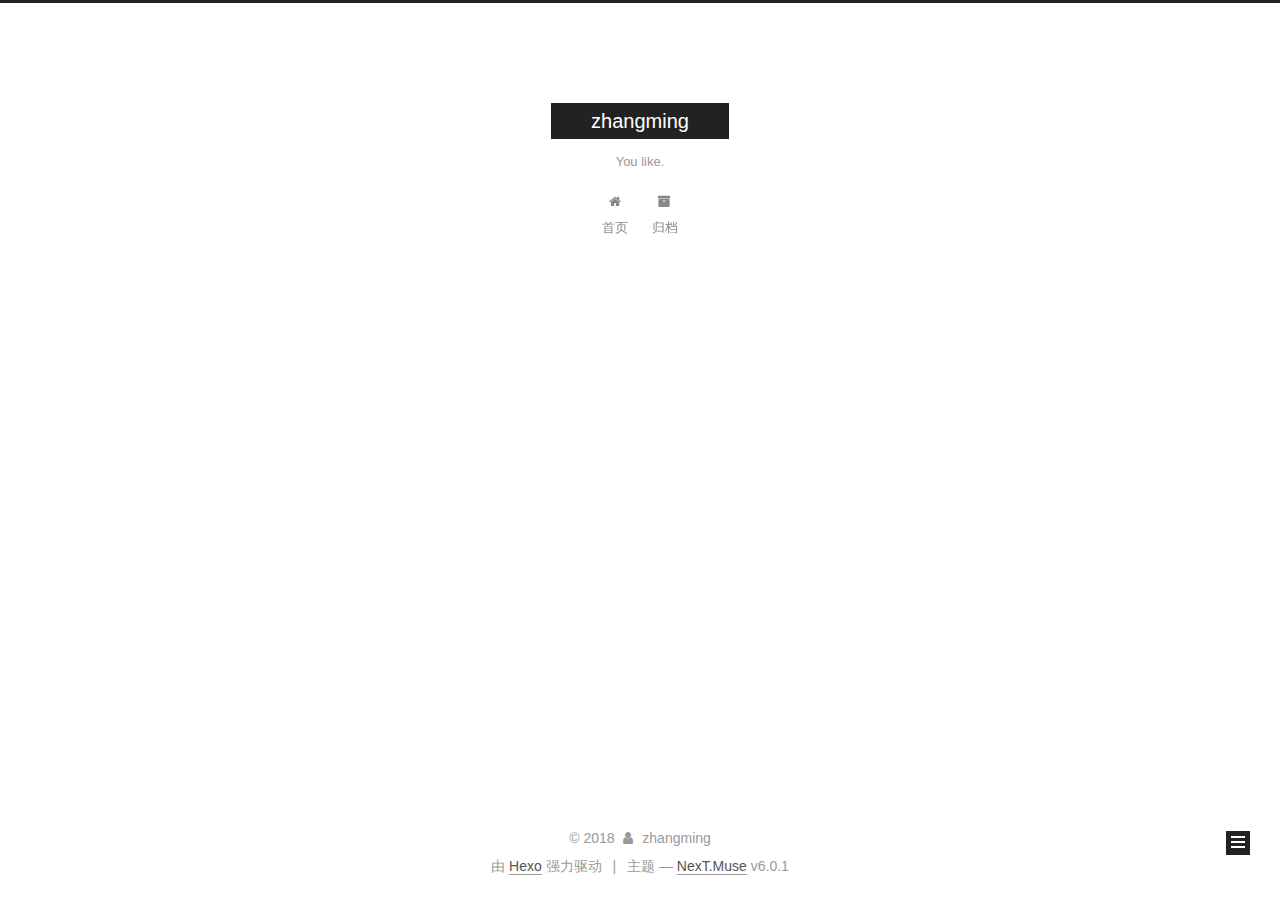
==== commit b7bab4ca: "Site updated: 2018-01-30 10:04:17" ====
--- a/archives/index.html
+++ b/archives/index.html
@@ -185,7 +185,7 @@
       </a>
     </div>
       
-        <p class="site-subtitle">you like</p>
+        <p class="site-subtitle">You like.</p>
       
   </div>
 
@@ -255,7 +255,7 @@
         
           
         
-        嗯..! 目前共计 1 篇日志。 继续努力。
+        嗯..! 目前共计 2 篇日志。 继续努力。
       </span>
       
 
@@ -280,9 +280,9 @@
 
       <h2 class="post-title">
         
-            <a class="post-title-link" href="/2018/01/22/hello-world/" itemprop="url">
-              
-                <span itemprop="name">Hello World</span>
+            <a class="post-title-link" href="/2018/01/30/summary/" itemprop="url">
+              
+                <span itemprop="name">summary</span>
               
             </a>
         
@@ -290,9 +290,46 @@
 
       <div class="post-meta">
         <time class="post-time" itemprop="dateCreated"
-              datetime="2018-01-22T16:07:01+08:00"
-              content="2018-01-22" >
-          01-22
+              datetime="2018-01-30T09:47:14+08:00"
+              content="2018-01-30" >
+          01-30
+        </time>
+      </div>
+
+    </header>
+  </article>
+
+
+
+      
+
+        
+        
+        
+
+        
+        
+
+        
+
+  <article class="post post-type-normal" itemscope itemtype="http://schema.org/Article">
+    <header class="post-header">
+
+      <h2 class="post-title">
+        
+            <a class="post-title-link" href="/2018/01/24/hello-world/" itemprop="url">
+              
+                <span itemprop="name">Hello!</span>
+              
+            </a>
+        
+      </h2>
+
+      <div class="post-meta">
+        <time class="post-time" itemprop="dateCreated"
+              datetime="2018-01-24T20:25:08+08:00"
+              content="2018-01-24" >
+          01-24
         </time>
       </div>
 
@@ -351,7 +388,7 @@
                 
                   <a href="/archives/">
                 
-                    <span class="site-state-item-count">1</span>
+                    <span class="site-state-item-count">2</span>
                     <span class="site-state-item-name">日志</span>
                   </a>
                 </div>
--- a/css/main.css
+++ b/css/main.css
@@ -1815,7 +1815,7 @@
   width: 4px;
   height: 4px;
   border-radius: 50%;
-  background: #ecebff;
+  background: #cf1c4b;
 }
 .links-of-blogroll {
   font-size: 13px;
